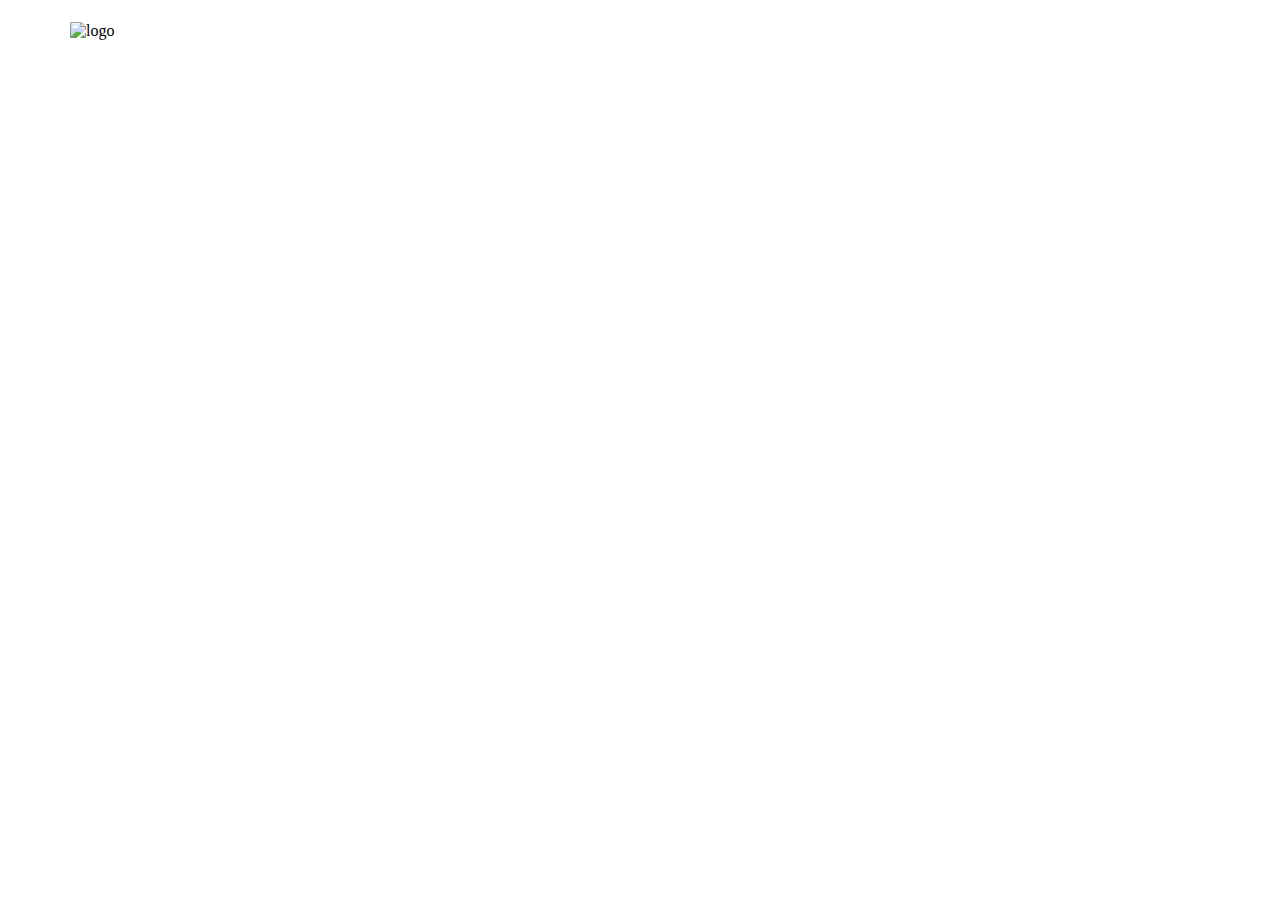
==== src/index.html @ df22abcf "logo" ====
<!DOCTYPE html>
<html lang="en">
<head>
    <meta charset="UTF-8">
    <meta name="viewport" content="width=device-width, initial-scale=1.0">
    <title>Document</title>
    <link rel="stylesheet" href="css/style.css">
</head>
<body>
    <main>
        <section class="promo">
            <div class="container">
                <div class="logo">
                    <img src="icons/Logo.svg" alt="logo" class="logo__img">
                    <div class="logo__text">Your favorite radio</div>
                </div>
            </div>
        </section>
    </main>
</body>
</html>
---- src/css/style.css ----
* {
  box-sizing: border-box;
  margin: 0;
  padding: 0;
}

.container {
  max-width: 1140px;
  margin: 0 auto;
}

.promo {
  min-height: 800px;
  background: url(../img/main_bg.jpg) center center / cover no-repeat;
  padding: 22px 0 53px 0;
}

.logo__img {
  display: block;
  margin: 0 auto;
}

.logo__text {
  text-align: center;
  font-weight: 500;
  font-size: 16px;
  text-transform: uppercase;
  color: #fff;
  margin-top: 13px;
}
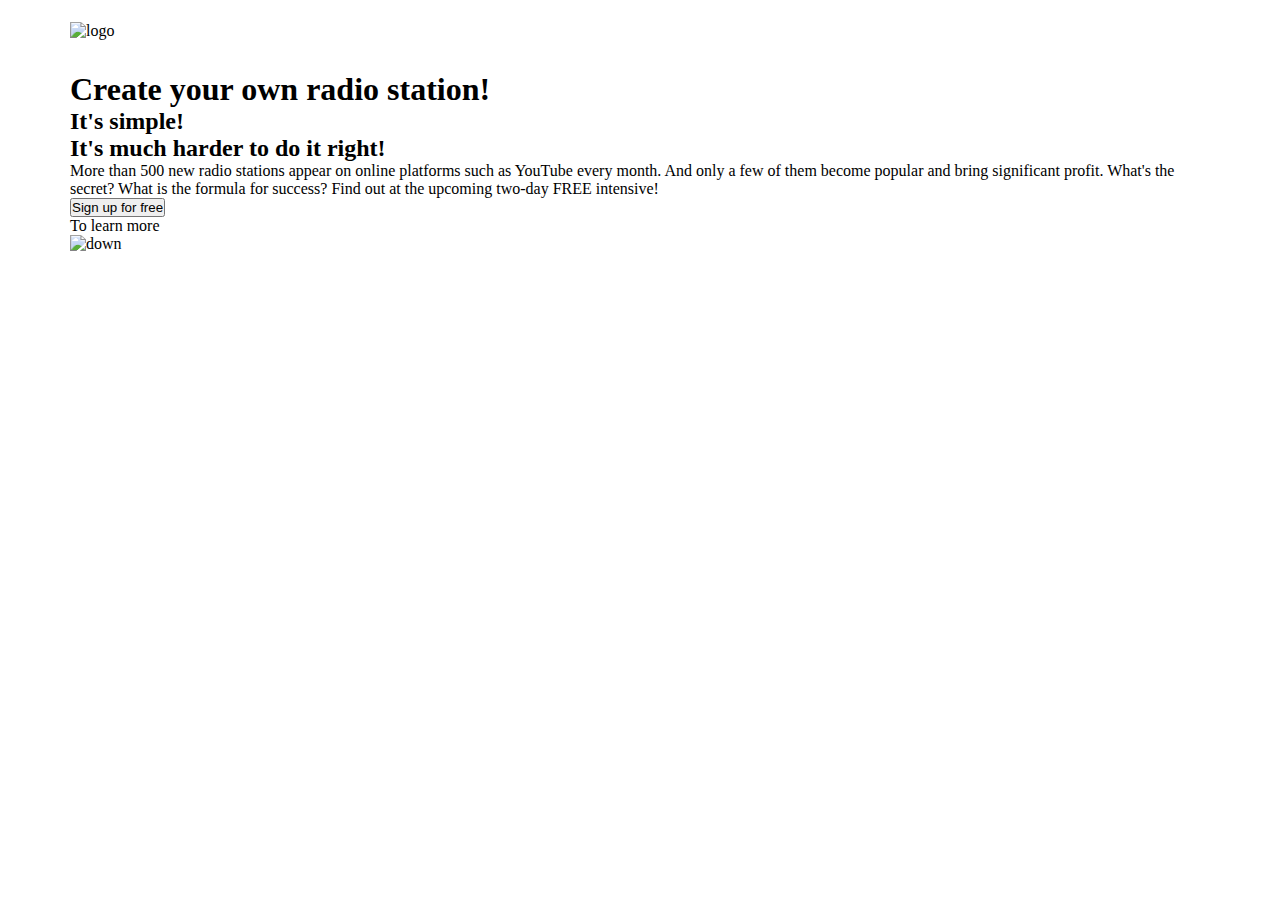
==== commit ac5bace2: "section intensive" ====
--- a/src/index.html
+++ b/src/index.html
@@ -10,10 +10,25 @@
     <main>
         <section class="promo">
             <div class="container">
+                
                 <div class="logo">
                     <img src="icons/Logo.svg" alt="logo" class="logo__img">
                     <div class="logo__text">Your favorite radio</div>
                 </div>
+
+                <h1 class="title title__colored">Create your own radio station!</h1>
+                <h2 class="title title__big">It's simple!</h2>
+                <h2 class="title title__colored">It's much harder to do it right!</h2>
+
+                <p class="promo__text">More than 500 new radio stations appear on online platforms such as YouTube every month. And only a few of them become
+                popular and bring significant profit. What's the secret? What is the formula for success? Find out at the upcoming
+                two-day <span>FREE</span> intensive!</p>
+
+                <button class="btn">Sign up for free</button>
+
+                <div class="promo__more-text">To learn more</div>
+                <img src="icons/Down icon.svg" alt="down" class="promo__more-img">
+
             </div>
         </section>
     </main>
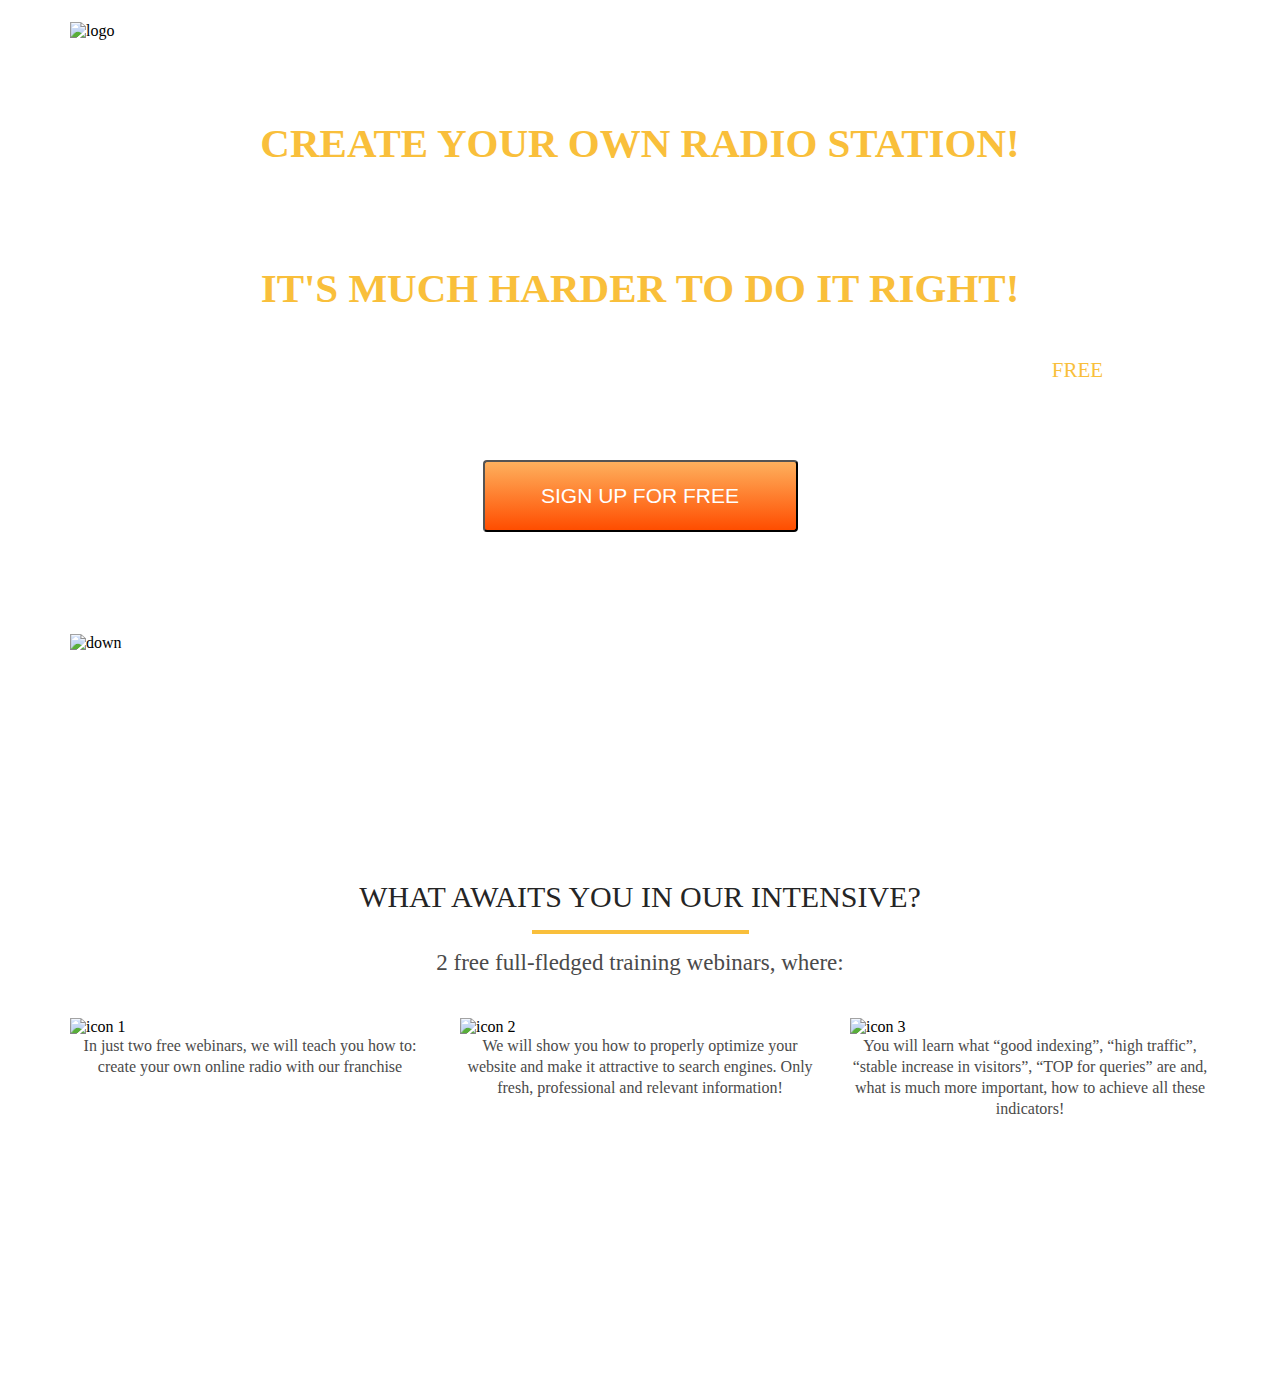
==== commit effd8c0c: "section intensive" ====
--- a/src/index.html
+++ b/src/index.html
@@ -3,14 +3,13 @@
 <head>
     <meta charset="UTF-8">
     <meta name="viewport" content="width=device-width, initial-scale=1.0">
-    <title>Document</title>
+    <title>Create your radio </title>
     <link rel="stylesheet" href="css/style.css">
 </head>
 <body>
     <main>
         <section class="promo">
-            <div class="container">
-                
+            <div class="container">               
                 <div class="logo">
                     <img src="icons/Logo.svg" alt="logo" class="logo__img">
                     <div class="logo__text">Your favorite radio</div>
@@ -28,7 +27,30 @@
 
                 <div class="promo__more-text">To learn more</div>
                 <img src="icons/Down icon.svg" alt="down" class="promo__more-img">
+            </div>
+        </section>
+        <section class="intensive">
+            <div class="container">
+                <h2 class="intensive__title">What awaits you in our intensive?</h2>
+                <div class="divider"></div>
+                <h3 class="intensive__subtitle">2 free full-fledged training webinars, where:</h3>
 
+                <div class="intensive__wrapper">
+                    <div class="intensive__item">
+                        <img src="/src/icons/intensive/icon_1.png" alt="icon 1" class="intensive__img">
+                        <div class="intensive__descr">In just two free webinars, we will teach you how to: create your own online radio with our franchise</div>
+                    </div>
+                    <div class="intensive__item">
+                        <img src="/src/icons/intensive/icon_2.png" alt="icon 2" class="intensive__img">
+                        <div class="intensive__descr">We will show you how to properly optimize your website and make it attractive to search engines. Only fresh,
+                        professional and relevant information!</div>
+                    </div>
+                    <div class="intensive__item">
+                        <img src="/src/icons/intensive/icon_3.png" alt="icon 3" class="intensive__img">
+                        <div class="intensive__descr">You will learn what “good indexing”, “high traffic”, “stable increase in visitors”, “TOP for queries” are and, what is
+                        much more important, how to achieve all these indicators!</div>
+                    </div>
+                </div>
             </div>
         </section>
     </main>
--- a/src/css/style.css
+++ b/src/css/style.css
@@ -7,6 +7,24 @@
 .container {
   max-width: 1140px;
   margin: 0 auto;
+}
+
+.title {
+  text-transform: uppercase;
+  text-align: center;
+  font-weight: 900;
+}
+
+.title__colored {
+  font-size: 41px;
+  line-height: 100%;
+  color: #f9bf3b;
+}
+
+.title__big {
+  font-size: 80px;
+  line-height: 100%;
+  color: #fff;
 }
 
 .promo {
@@ -28,3 +46,105 @@
   color: #fff;
   margin-top: 13px;
 }
+
+.promo h1 {
+  margin-top: 52px;
+}
+
+.promo h2 {
+  margin-top: 12px;
+}
+
+.promo__text {
+  margin-top: 20px;
+  font-weight: 500;
+  font-size: 21px;
+  line-height: 133%;
+  text-align: center;
+  color: #fff;
+}
+
+.promo__text span {
+  color: #f9bf3b;
+}
+
+.btn {
+  display: block;
+  margin: 75px auto 0 auto;
+  border-radius: 4px;
+  min-width: 315px;
+  min-height: 72px;
+  background: linear-gradient(0deg, #ff4d00 0%, #feb05d 100%);
+  font-weight: 500;
+  font-size: 21px;
+  text-transform: uppercase;
+  text-align: center;
+  color: #fff;
+  text-shadow: -1px -1px 0 0 rgba(0, 0, 0, 0.22);
+  cursor: pointer;
+}
+
+.promo__more-text {
+  margin-top: 75px;
+  font-weight: 500;
+  font-size: 15px;
+  text-transform: uppercase;
+  text-align: center;
+  color: #fff;
+}
+
+.promo__more-img {
+  display: block;
+  margin: 10px auto 0 auto;
+}
+
+.intensive {
+  min-height: 600px;
+  padding: 80px 0;
+}
+
+.intensive__title {
+  font-weight: 500;
+  font-size: 30px;
+  text-transform: uppercase;
+  text-align: center;
+  color: #252525;
+}
+
+.divider {
+  width: 217px;
+  height: 4px;
+  background-color: #f9bf3b;
+  margin: 0 auto;
+  margin-top: 16px;
+}
+
+.intensive__subtitle {
+  font-weight: 500;
+  font-size: 23px;
+  text-align: center;
+  color: #4a4a4a;
+  margin-top: 16px;
+}
+
+.intensive__wrapper {
+  margin-top: 42px;
+  display: flex;
+  justify-content: space-between;
+}
+
+.intensive__item {
+  width: 360px;
+}
+
+.intensive__img {
+  width: 100%;
+}
+
+.intensive__descr {
+  font-weight: 300;
+  font-size: 16px;
+  line-height: 131%;
+  text-align: center;
+  color: #4a4a4a;
+}
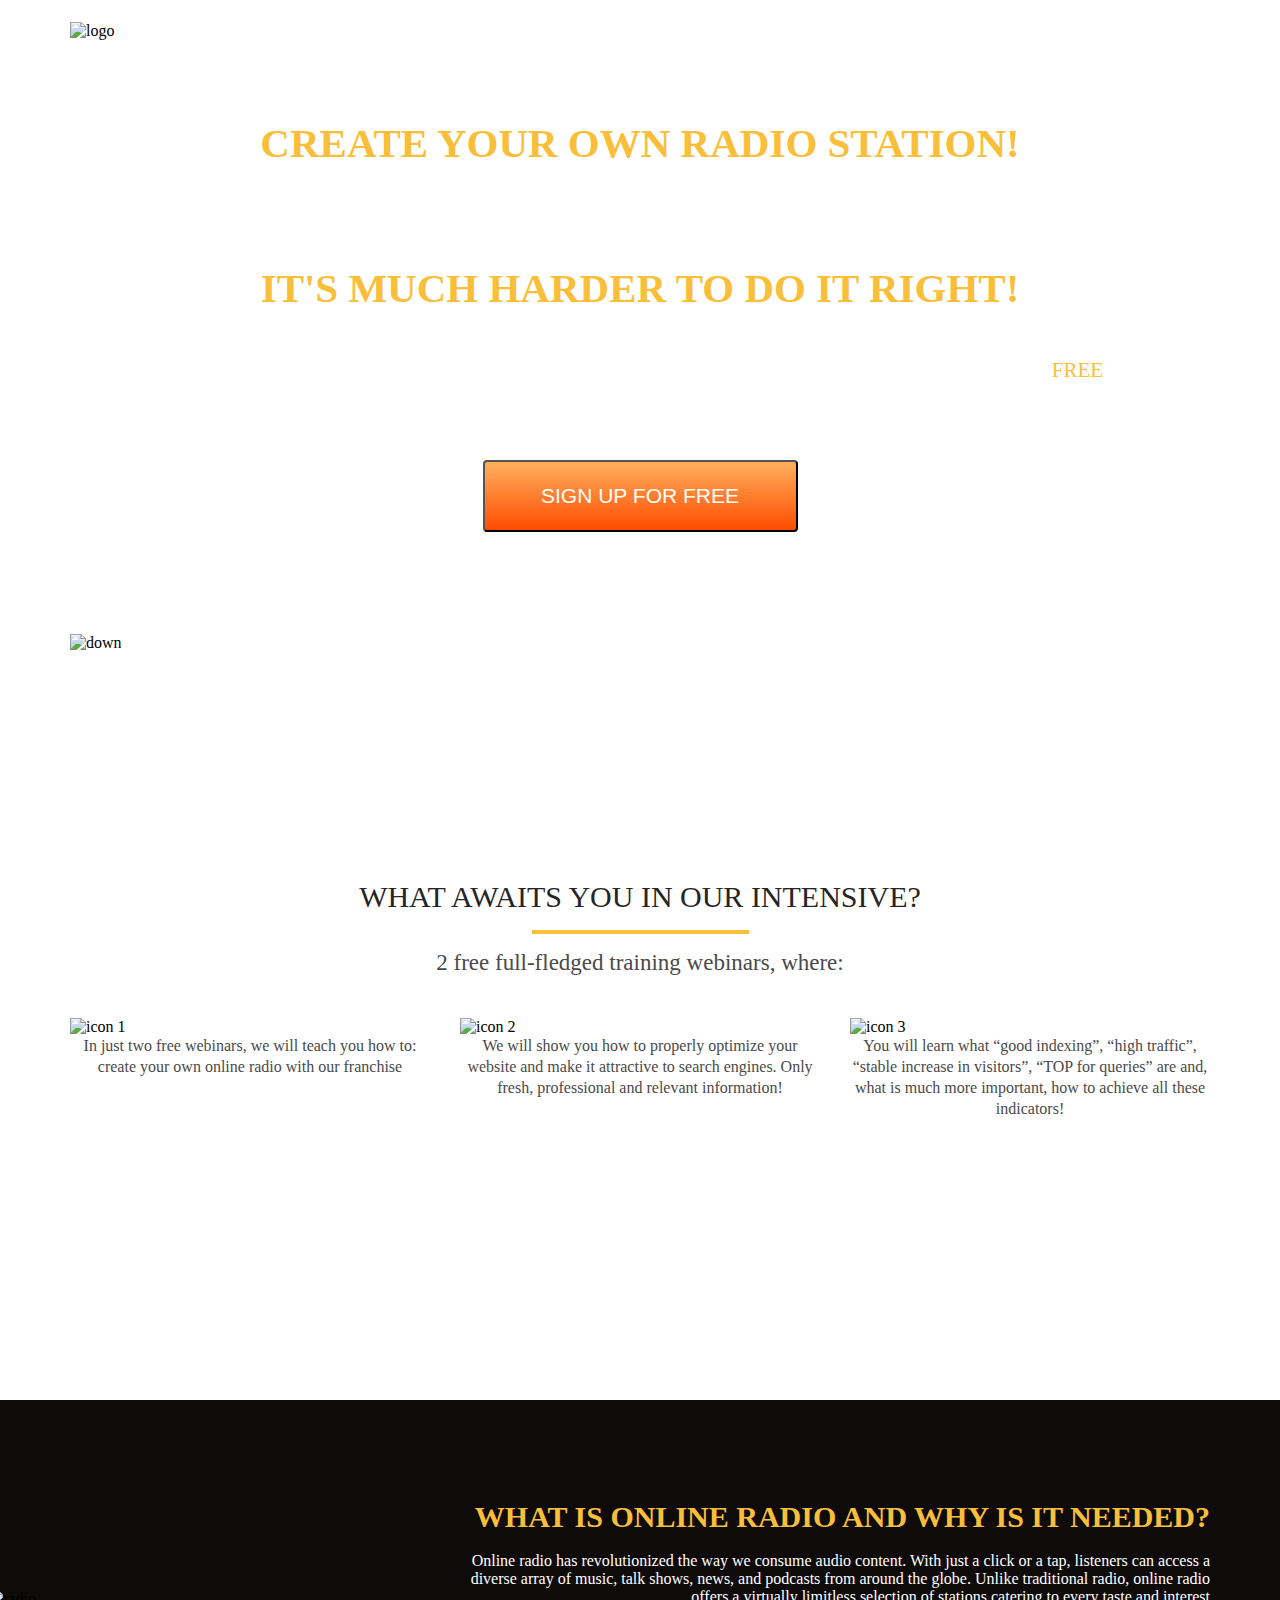
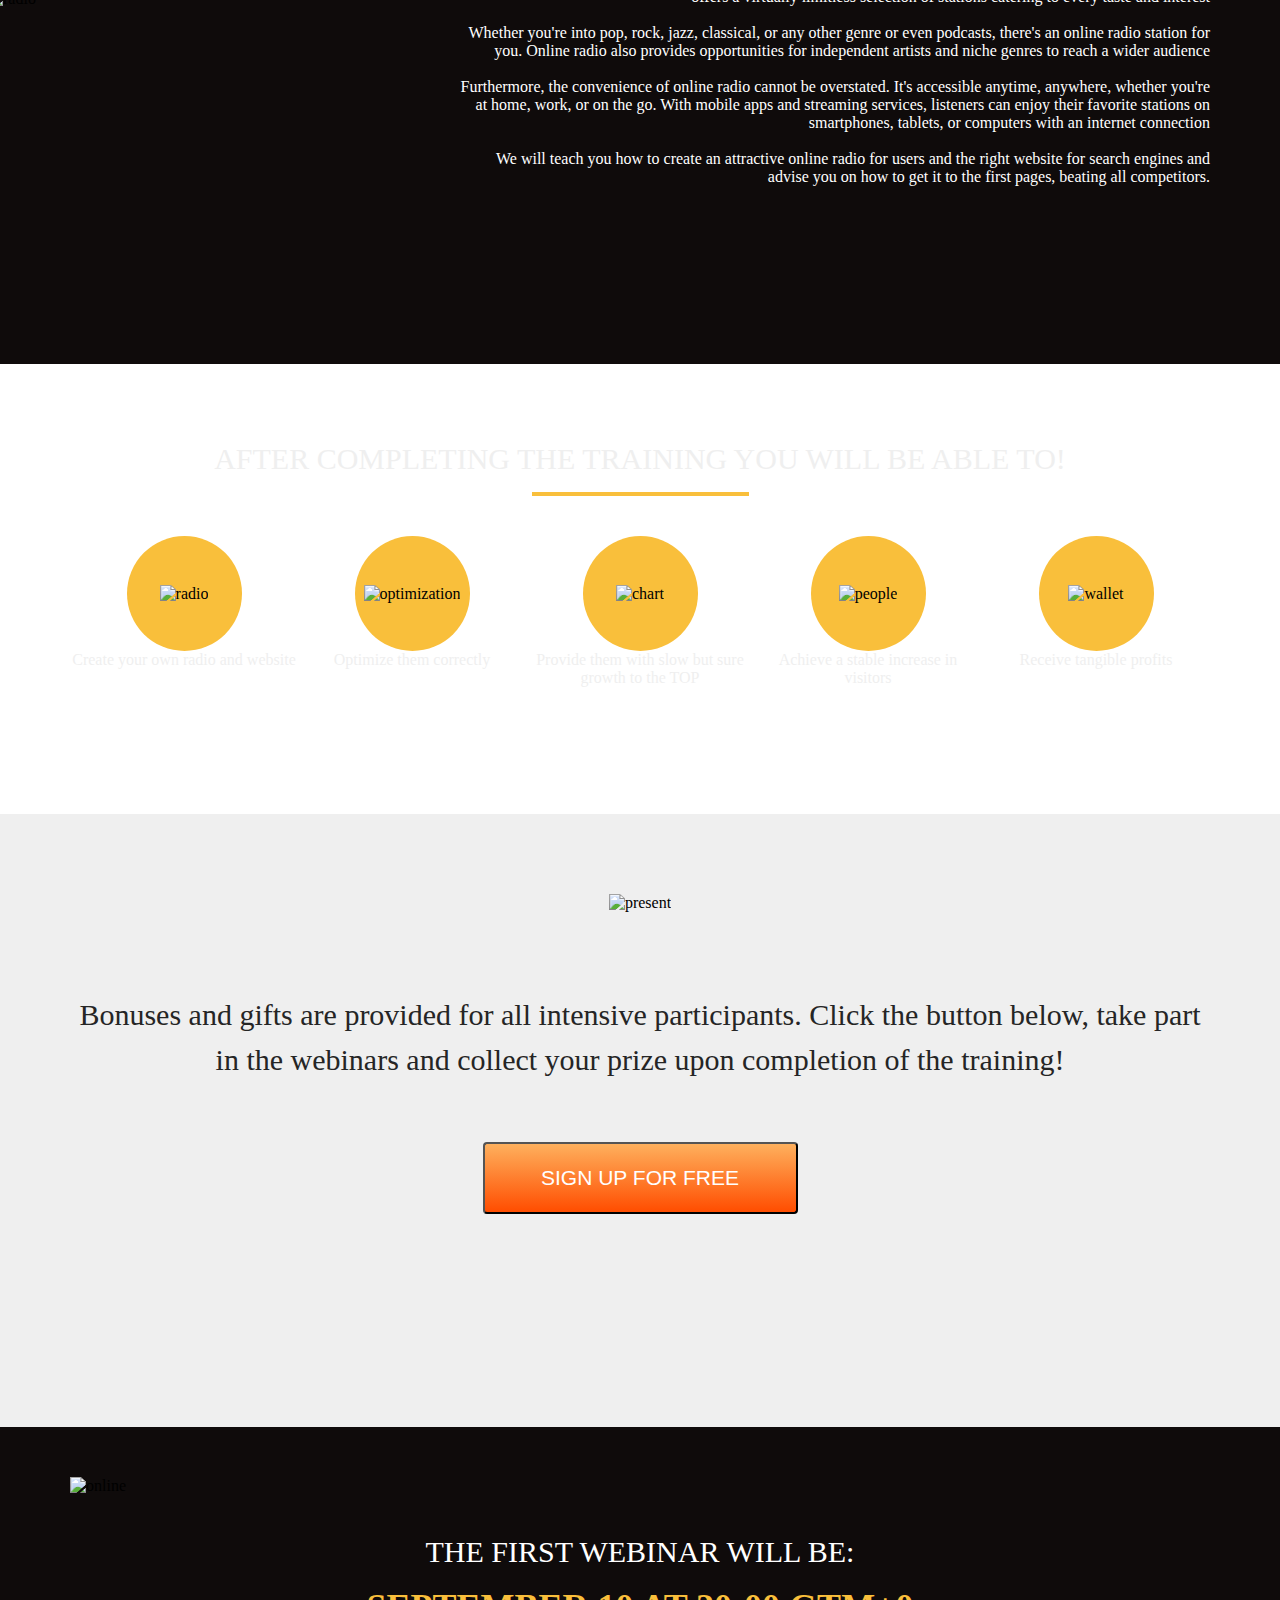
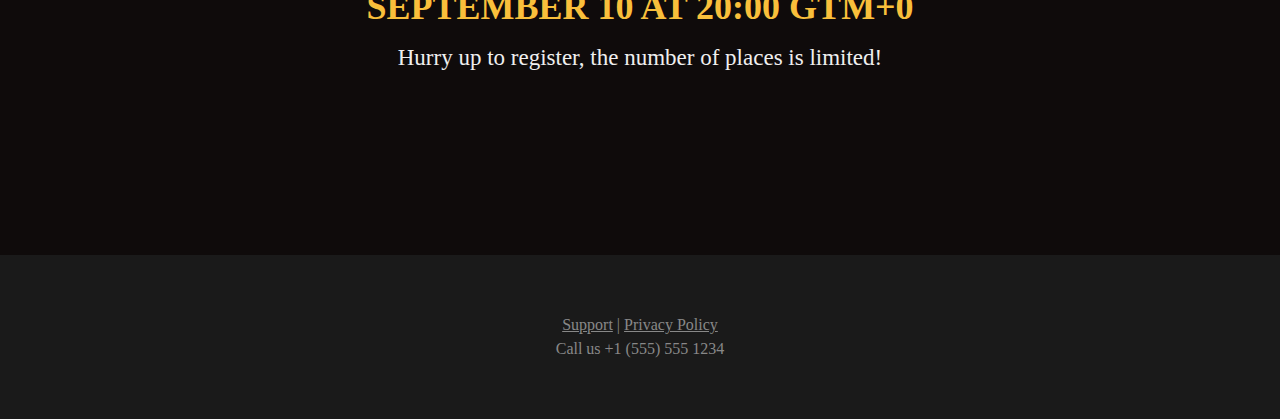
==== commit 56bdbbe0: "section footer" ====
--- a/src/index.html
+++ b/src/index.html
@@ -53,6 +53,93 @@
                 </div>
             </div>
         </section>
+        <section class="info">
+            <div class="container">
+                <div class="title info__title">What is online radio and why is it needed?</div>
+
+                <img src="/src/img/online_radio.jpg" alt="radio" class="info__img">
+
+                <p class="info__text">Online radio has revolutionized the way we consume audio content. With just a click or a tap, listeners can access a
+                diverse array of music, talk shows, news, and podcasts from around the globe. Unlike traditional radio, online radio
+                offers a virtually limitless selection of stations catering to every taste and interest</p>
+                <p class="info__text">Whether you're into pop, rock, jazz, classical, or any other genre or even podcasts, there's an online radio station for
+                you. Online radio also provides opportunities for independent artists and niche genres to reach a wider audience</p>
+                <p class="info__text">Furthermore, the convenience of online radio cannot be overstated. It's accessible anytime, anywhere, whether you're at
+                home, work, or on the go. With mobile apps and streaming services, listeners can enjoy their favorite stations on
+                smartphones, tablets, or computers with an internet connection</p>
+                <p class="info__text medium">We will teach you how to create an attractive online radio for users and the right website for search engines and advise
+                you on how to get it to the first pages, beating all competitors.</p>
+            </div>
+        </section>
+        <section class="skills">
+            <div class="container">
+                <div class="title skills__title">After completing the training you will be able to!</div>
+                <div class="divider"></div>
+
+                <div class="skills__wrapper">
+                    <div class="skills_item">
+                        <div class="skills__round">
+                            <img src="/src/icons/skills/radio.svg" alt="radio" class="skills__img">
+                        </div>
+                        <div class="skills_descr">Create your own radio and website</div>
+                    </div>
+                    <div class="skills_item">
+                        <div class="skills__round">
+                            <img src="/src/icons/skills/optimization.svg" alt="optimization" class="skills__img">
+                        </div>
+                        <div class="skills_descr">Optimize them correctly</div>
+                    </div>
+                    <div class="skills_item">
+                        <div class="skills__round">
+                            <img src="/src/icons/skills/chart.svg" alt="chart" class="skills__img">
+                        </div>
+                        <div class="skills_descr">Provide them with slow but sure growth to the TOP</div>
+                    </div>
+                    <div class="skills_item">
+                        <div class="skills__round">
+                            <img src="/src/icons/skills/people.svg" alt="people" class="skills__img">
+                        </div>
+                        <div class="skills_descr">Achieve a stable increase in visitors</div>
+                    </div>
+                    <div class="skills_item">
+                        <div class="skills__round">
+                            <img src="/src/icons/skills/wallet.svg" alt="wallet" class="skills__img">
+                        </div>
+                        <div class="skills_descr">Receive tangible profits</div>
+                    </div>
+                </div>
+            </div>
+        </section>
+        <section class="gift">
+            <div class="container">
+                <div class="gift__item">
+                    <img src="/src/icons/present.svg" alt="present" class="gift__img">
+                </div>
+
+                <p class="gift__text">Bonuses and gifts are provided for all intensive participants. Click the button below,
+                take part in the webinars and collect your prize upon completion of the training!</p>
+
+                <button class="btn btn__gift">Sign up for free</button>
+            </div>
+        </section>
+        <section class="webinar">
+            <div class="container">
+                <img src="/src/img/online.jpg" alt="online" class="webinar__img">
+                <h3 class="title webinar__subtitle">The first webinar will BE:</h3>
+                <h2 class="title webinar__title">September 10 at 20:00 GTM+0</h2>
+                <p class="webinar__text">Hurry up to register, the number of places is limited!</p>
+            </div>
+        </section>
+        <footer class="footer">
+            <div class="footer__block">
+                <div class="footer__links">
+                    <a href="#" class="underlined">Support</a>
+                    |
+                    <a href="#" class="underlined">Privacy Policy</a>
+                </div>
+                <a href="tel:+15555551234">Call us +1 (555) 555 1234</a>
+            </div>
+        </footer>
     </main>
 </body>
 </html>--- a/src/css/style.css
+++ b/src/css/style.css
@@ -5,6 +5,7 @@
 }
 
 .container {
+  position: relative;
   max-width: 1140px;
   margin: 0 auto;
 }
@@ -148,3 +149,162 @@
   text-align: center;
   color: #4a4a4a;
 }
+
+.info {
+  min-height: 564px;
+  background-color: #0f0b0b;
+  padding: 100px 0 22px 0;
+}
+
+.info__title {
+  font-size: 30px;
+  color: #f9bf3b;
+  text-align: right;
+}
+
+.info__text {
+  position: relative;
+  padding-left: 390px;
+  margin-top: 18px;
+  font-weight: 300;
+  font-size: 16px;
+  text-align: right;
+  color: #fff;
+  z-index: 2;
+}
+
+.info__text.medium {
+  font-weight: 500;
+}
+
+.info__img {
+  position: absolute;
+  top: 90px;
+  left: -83px;
+  z-index: 1;
+}
+
+.skills {
+  background: url(../img/secondary_bg.jpg) center center / cover no-repeat;
+  min-height: 450px;
+  padding: 78px 0 102px 0;
+}
+
+.skills__title {
+  font-weight: 400;
+  font-size: 30px;
+  color: #efefef;
+}
+
+.skills__wrapper {
+  display: flex;
+  justify-content: space-around;
+  margin-top: 40px;
+}
+
+.skills_item {
+  width: 224px;
+}
+
+.skills__round {
+  display: flex;
+  justify-content: center;
+  align-items: center;
+  margin: 0 auto;
+  width: 115px;
+  height: 115px;
+  background-color: #f9bf3b;
+  border-radius: 100%;
+}
+
+.skills_descr {
+  font-weight: 300;
+  font-size: 16px;
+  text-align: center;
+  color: #efefef;
+}
+
+.gift {
+  min-height: 613px;
+  background: #efefef;
+  padding: 80px 0;
+}
+
+.gift__item {
+  display: flex;
+  justify-content: center;
+  align-items: center;
+}
+
+.gift__text {
+  margin-top: 80px;
+  font-weight: 500;
+  font-size: 30px;
+  line-height: 150%;
+  text-align: center;
+  color: #252525;
+}
+
+.btn__gift {
+  margin-top: 60px;
+}
+
+.webinar {
+  background: #0f0b0b;
+  min-height: 428px;
+  padding: 50px 0;
+}
+
+.webinar__img {
+  display: block;
+  margin: 0 auto;
+}
+
+.webinar__subtitle {
+  font-weight: 500;
+  font-size: 30px;
+  color: #fff;
+  margin-top: 40px;
+}
+
+.webinar__title {
+  font-size: 36px;
+  line-height: 100%;
+  color: #f9bf3b;
+  margin-top: 20px;
+}
+
+.webinar__text {
+  font-weight: 500;
+  font-size: 23px;
+  text-align: center;
+  color: #efefef;
+  margin-top: 20px;
+}
+
+.footer {
+  background-color: #1a1a1a;
+  padding: 58px 0;
+}
+
+.footer__block {
+  margin: 0 auto;
+  max-width: 300px;
+  text-align: center;
+  color: #888;
+  font-size: 16px;
+  font-weight: 300;
+  line-height: 150%;
+}
+
+.footer a {
+  color: #888;
+  font-size: 16px;
+  font-weight: 300;
+  line-height: 150%;
+  text-decoration: none;
+}
+
+.footer .underlined {
+  text-decoration: underline;
+}
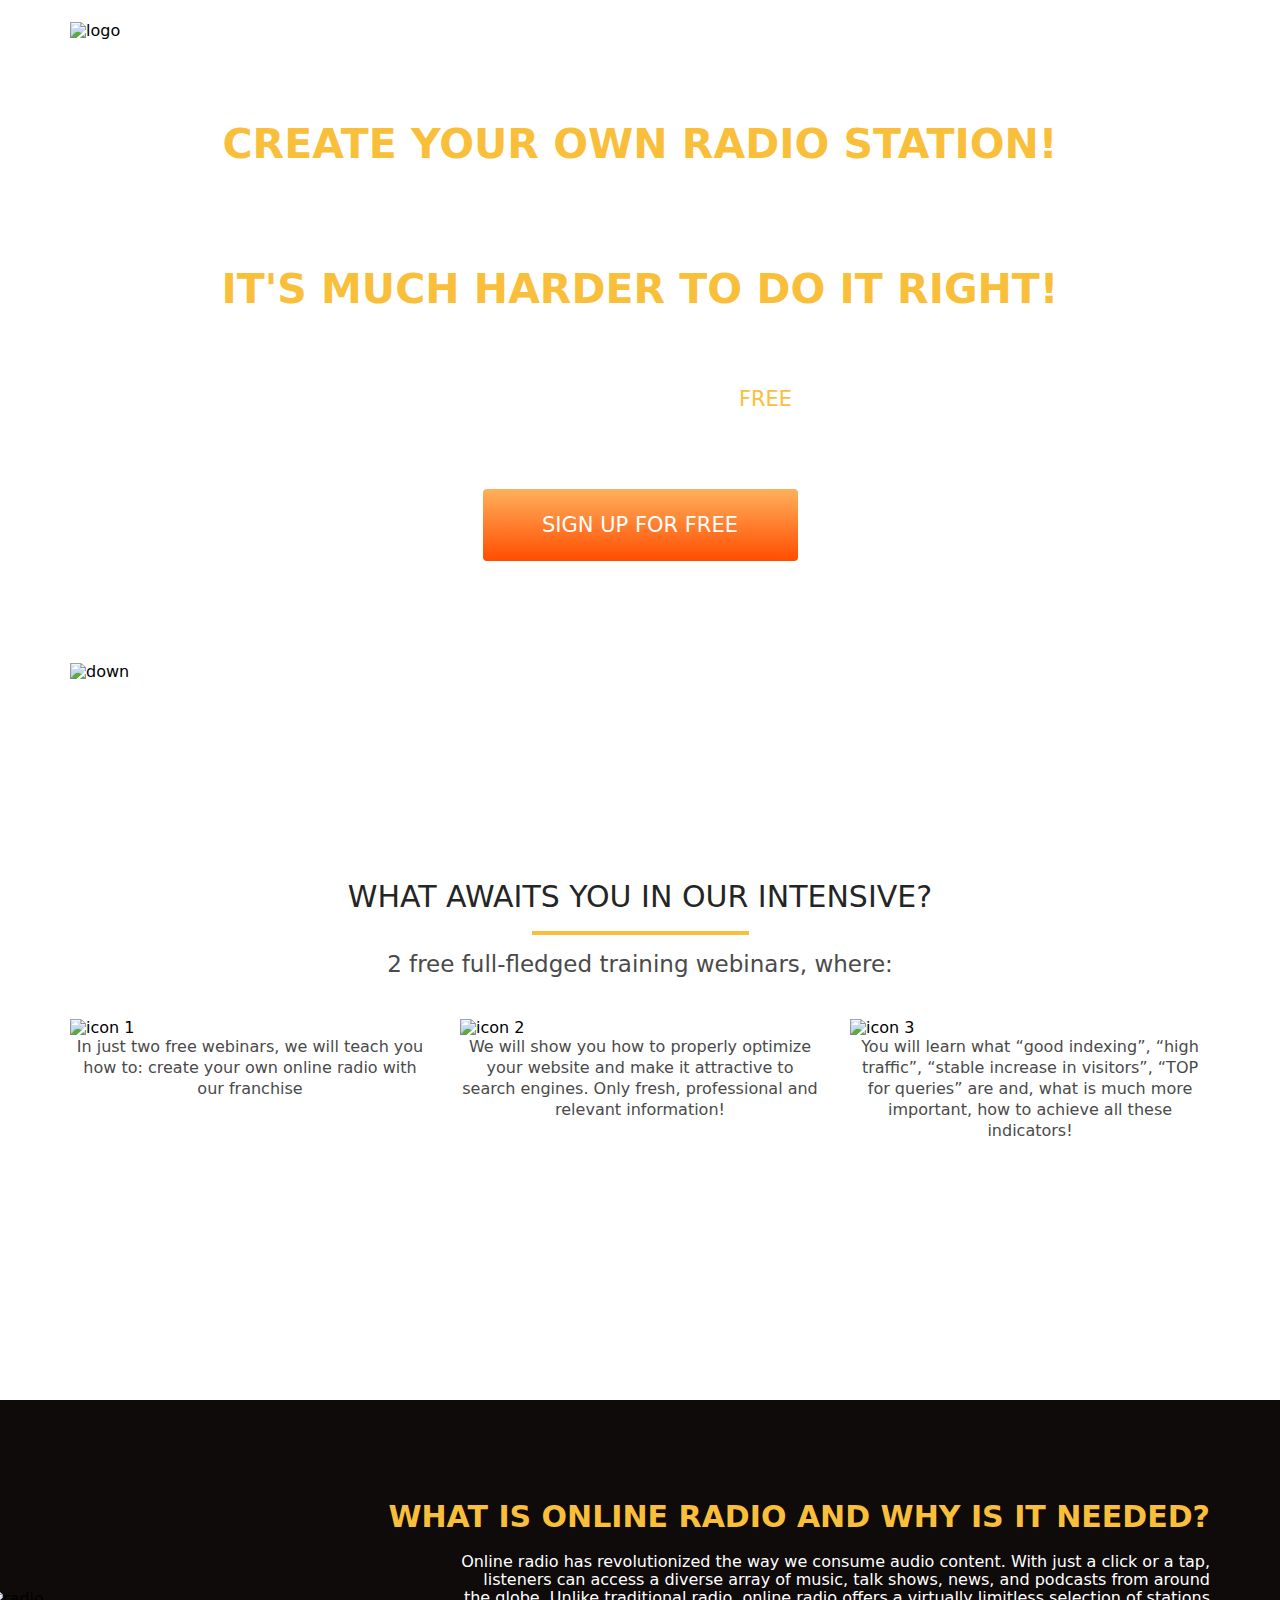
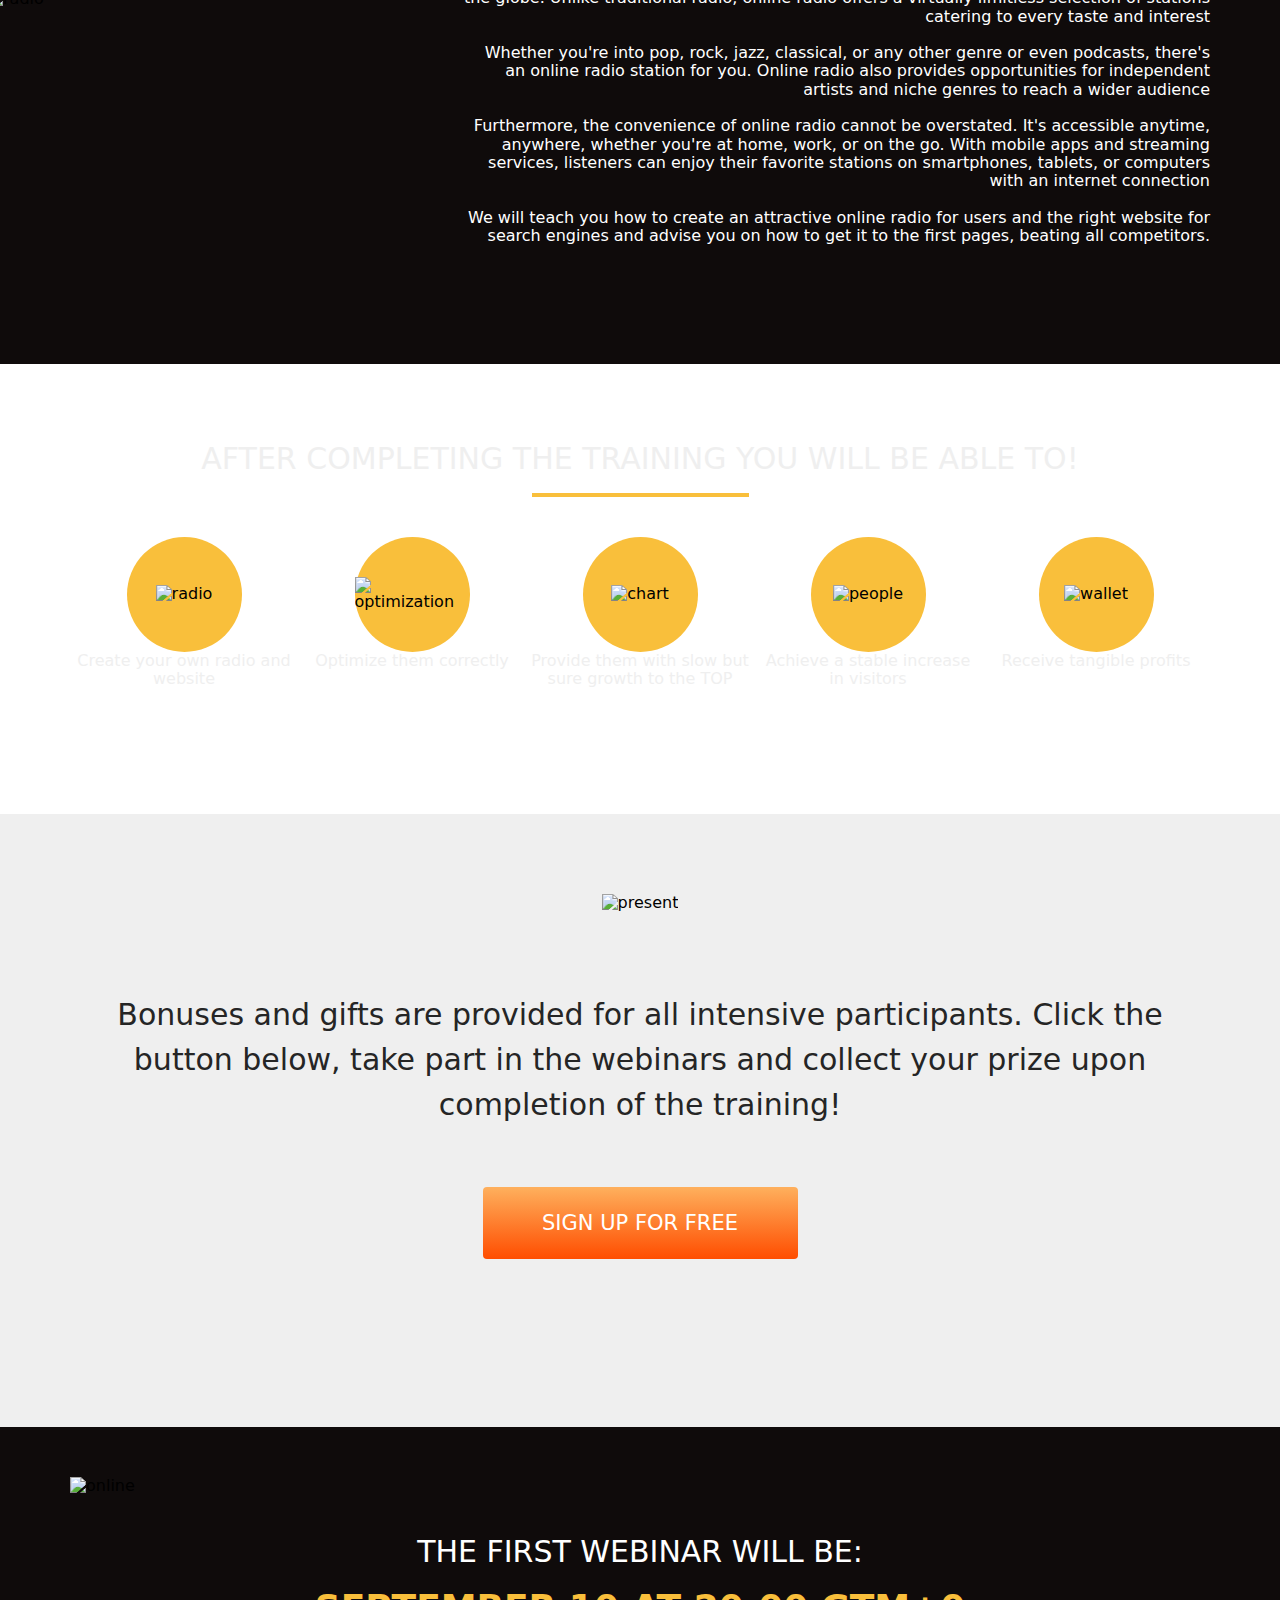
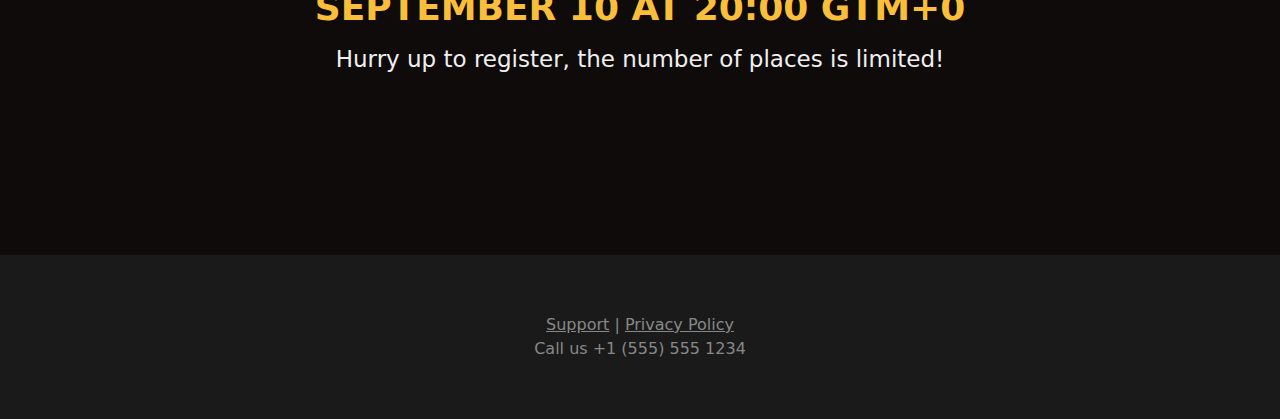
==== commit b0688d4c: "add normalize.css" ====
--- a/src/index.html
+++ b/src/index.html
@@ -4,6 +4,7 @@
     <meta charset="UTF-8">
     <meta name="viewport" content="width=device-width, initial-scale=1.0">
     <title>Create your radio </title>
+    <link rel="stylesheet" href="css/modern-normalize.min.css">
     <link rel="stylesheet" href="css/style.css">
 </head>
 <body>
--- a/src/css/style.css
+++ b/src/css/style.css
@@ -83,6 +83,7 @@
   color: #fff;
   text-shadow: -1px -1px 0 0 rgba(0, 0, 0, 0.22);
   cursor: pointer;
+  border: none;
 }
 
 .promo__more-text {
